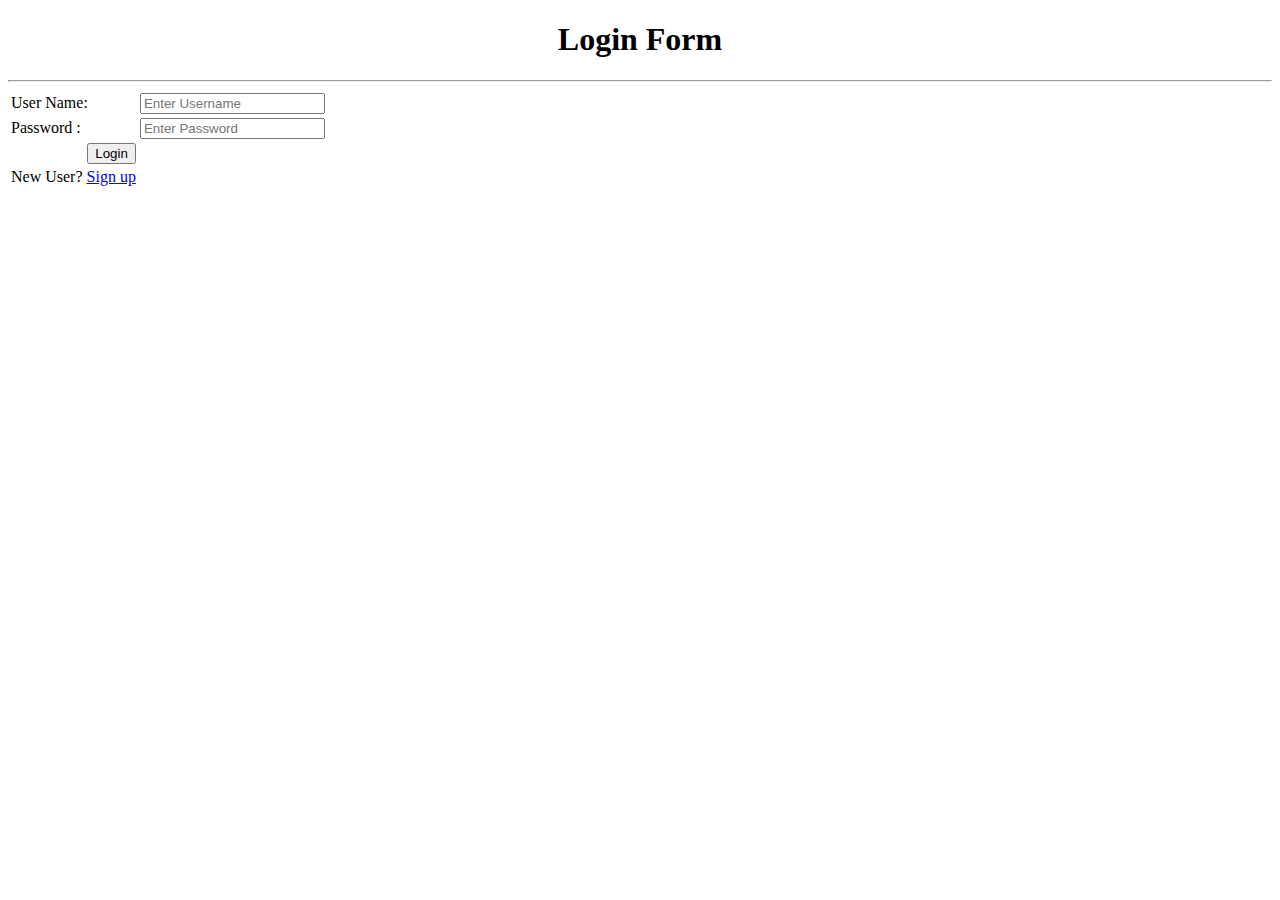
==== Login/html/Index.html @ 926b5414 "Commiting Changes" ====
<!DOCTYPE html>
<html lang="en">
<head>
    <meta charset="UTF-8">
    <meta name="viewport" content="width=device-width, initial-scale=1.0">
    <title>Login</title>
</head>
<body>
    <form id="login-form"> 
        <center>  <h1> Login Form</h1> </center>
        <hr>
        <table>
            <tr>
                <td align="left">User Name:</td>
                <td align="left"><input id="userName" type="text" placeholder="Enter Username" value="" required/></td>
            </tr>
            <tr>
                <td align="left">Password :</td>
                <td align="left"><input id="userPw" type="password" placeholder="Enter Password" value="" required/></td>
            </tr>
            <tr>
                <td align="right"><input id="login_btn" type="submit" value="Login" /></td>
            </tr>
            <tr>
                <td align="right"> New User? <a href="Registration.html">Sign up</td>
            </tr>
        </table>
    </form>
    <script type="text/javascript" language="javascript" src="../JS/LoginJs.js"></script>
    <script type="text/javascript">
        window.history.forward();
        function noBack() {
            window.history.forward();
        }
    </script>
</body>
</html>
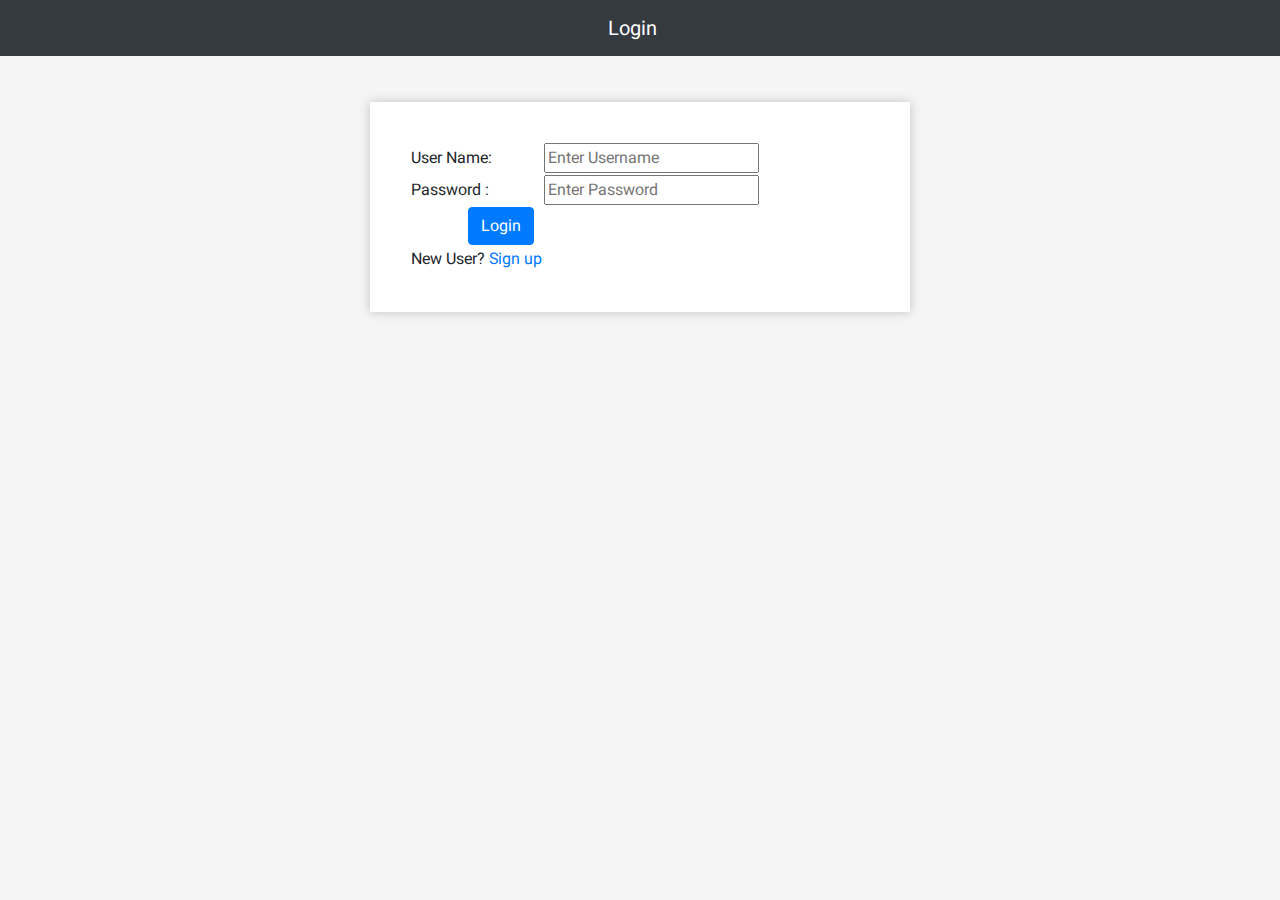
==== commit a9067111: "Committing changes" ====
--- a/Login/html/Index.html
+++ b/Login/html/Index.html
@@ -4,27 +4,51 @@
     <meta charset="UTF-8">
     <meta name="viewport" content="width=device-width, initial-scale=1.0">
     <title>Login</title>
+    <link rel="stylesheet" href="../css/font-awesome.min.css" />
+    <link rel="stylesheet" href="../css/bootstrap.min.css" />
+    <link rel="stylesheet" href="../css/style.css" />
 </head>
 <body>
+    <header class="bg-dark mb-3">
+        <div class="container">
+          <div class="row">
+            <div class="col-sm-12">
+              <nav class="navbar justify-content-center">
+                <a class="navbar-brand">Login</a>
+               </nav>
+              </div>
+            </div>
+        </div>
+    </header>
     <form id="login-form"> 
-        <center>  <h1> Login Form</h1> </center>
-        <hr>
-        <table>
-            <tr>
-                <td align="left">User Name:</td>
-                <td align="left"><input id="userName" type="text" placeholder="Enter Username" value="" required/></td>
-            </tr>
-            <tr>
-                <td align="left">Password :</td>
-                <td align="left"><input id="userPw" type="password" placeholder="Enter Password" value="" required/></td>
-            </tr>
-            <tr>
-                <td align="right"><input id="login_btn" type="submit" value="Login" /></td>
-            </tr>
-            <tr>
-                <td align="right"> New User? <a href="Registration.html">Sign up</td>
-            </tr>
-        </table>
+        <section class="todo-outer">
+            <div class="container">
+              <div class="row justify-content-md-center">
+                <div class="col-lg-6 col-md-8">
+                  <div class="todo-inner">
+                    <div class="form-row">
+                      <div class="col-12 mr-10 my-6">
+                            <table>
+                                <tr>
+                                    <td align="left">User Name:</td>
+                                    <td align="left"><input id="userName" type="text" placeholder="Enter Username" value="" required/></td>
+                                </tr>
+                                <tr>
+                                    <td align="left">Password :</td>
+                                    <td align="left"><input id="userPw" type="password" placeholder="Enter Password" value="" required/></td>
+                                </tr>
+                                <tr>
+                                    <td align="right"><input id="login_btn" type="submit" value="Login" class="btn btn-primary mr-2"/></td>
+                                </tr>
+                                <tr>
+                                    <td align="right">New User? <a href="Registration.html">Sign up</td>
+                                </tr>
+                            </table>
+                        </div>
+                    </div>
+                </div>
+            </div>
+        </section>
     </form>
     <script type="text/javascript" language="javascript" src="../JS/LoginJs.js"></script>
     <script type="text/javascript">
--- a/Login/css/style.css
+++ b/Login/css/style.css
@@ -0,0 +1,41 @@
+@font-face {
+	font-family: 'Roboto-Regular';
+	src: url('../fonts/Roboto-Regular.eot');
+	src: local('☺'), url('../fonts/Roboto-Regular.woff') format('woff'), url('../fonts/Roboto-Regular.ttf') format('truetype'), url('../fonts/Roboto-Regular.svg') format('svg');
+	font-weight: normal;
+	font-style: normal;
+}
+
+@font-face {
+	font-family: 'FontAwesome';
+	src: url('../fonts/fontawesome-webfont.eot');
+	src: local('☺'), url('../fonts/fontawesome-webfont.woff') format('woff'), url('../fonts/fontawesome-webfont.ttf') format('truetype'), url('../fonts/fontawesome-webfont.svg') format('svg');
+	font-weight: normal;
+	font-style: normal;
+}
+body{font-family: 'Roboto-Regular';background: #f5f5f5;}
+header .navbar{padding: .5rem 0;}
+header nav.navbar .navbar-brand{color:#fff;}
+section.todo-outer {
+    width: 100%;
+    float: left;
+    padding: 30px 0;
+}
+section.todo-outer h1 {
+    font-size: 40px;
+    margin-bottom: 20px;
+}
+.todo-inner {
+    width: 100%;
+    float: left;
+    padding: 40px;
+    box-shadow: 0px 0px 10px #c1c1c1;
+    background: #fff;
+}
+table tr td button {
+    background: no-repeat;
+    border: none;
+    padding: 0;
+    cursor: pointer;
+}
+.completed{text-decoration: line-through;}